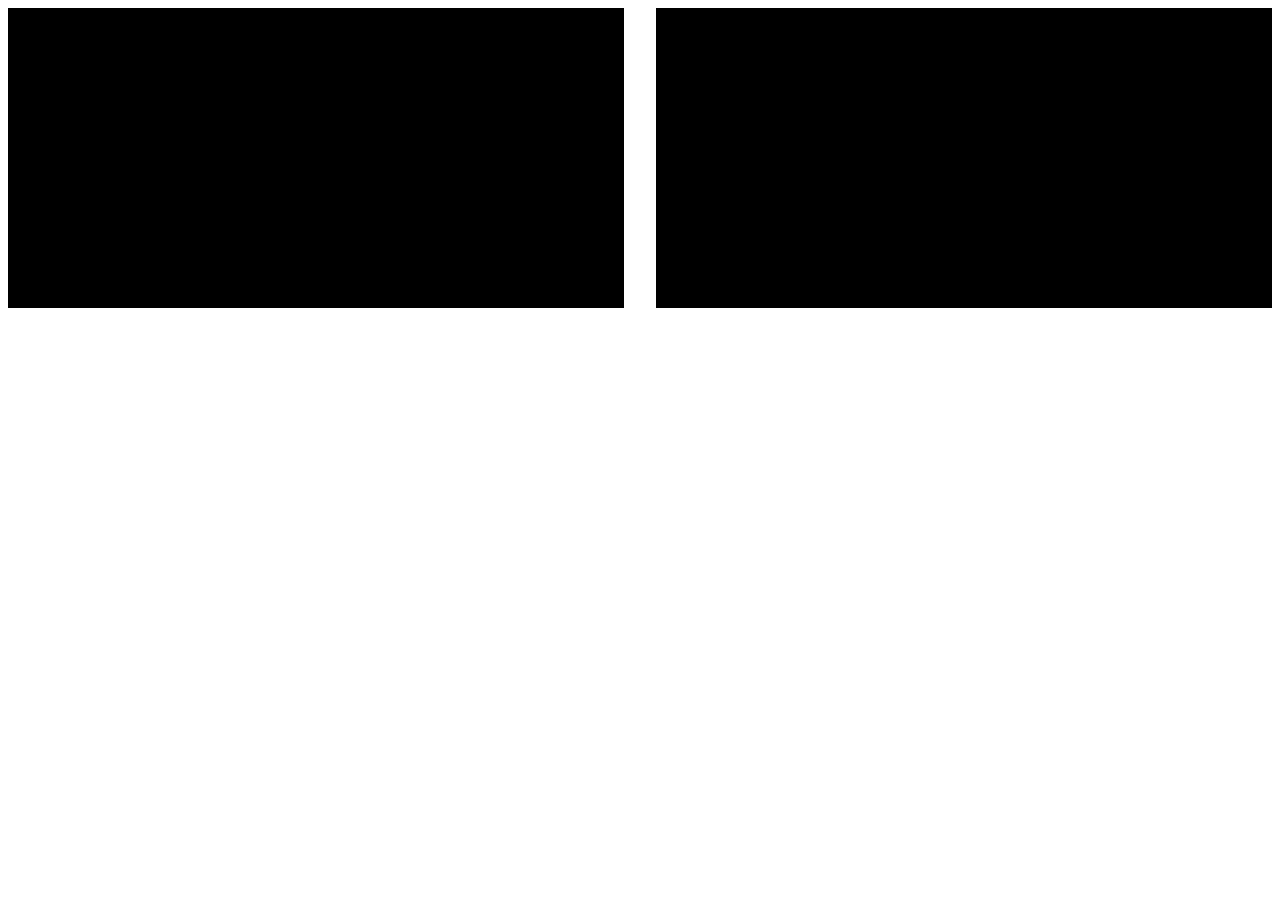
==== index.html @ 0721bdba "peer to peer channel established" ====
<!DOCTYPE html>
<html lang="en">
<head>
    <meta charset="UTF-8">
    <meta name="viewport" content="width=device-width, initial-scale=1.0">
    <title>CLASSCONNECT</title>
    <link rel="stylesheet" href="main.css">
</head>
<body>
    <div id="videos">
        <video class="video-player" id="user-1" autoplay playsinline></video>
        <video class="video-player" id="user-2" autoplay playsinline></video>
    </div>
    <script src="agora-rtm-sdk-1.4.4.js"></script>
    <script src="main.js"></script>
</body>
</html>
---- main.css ----
#videos{
    display:grid;
    grid-template-columns: 1fr 1fr;
    gap:2em;
}
.video-player{
    background-color: black;
    width:100%;
    height:300px;
}
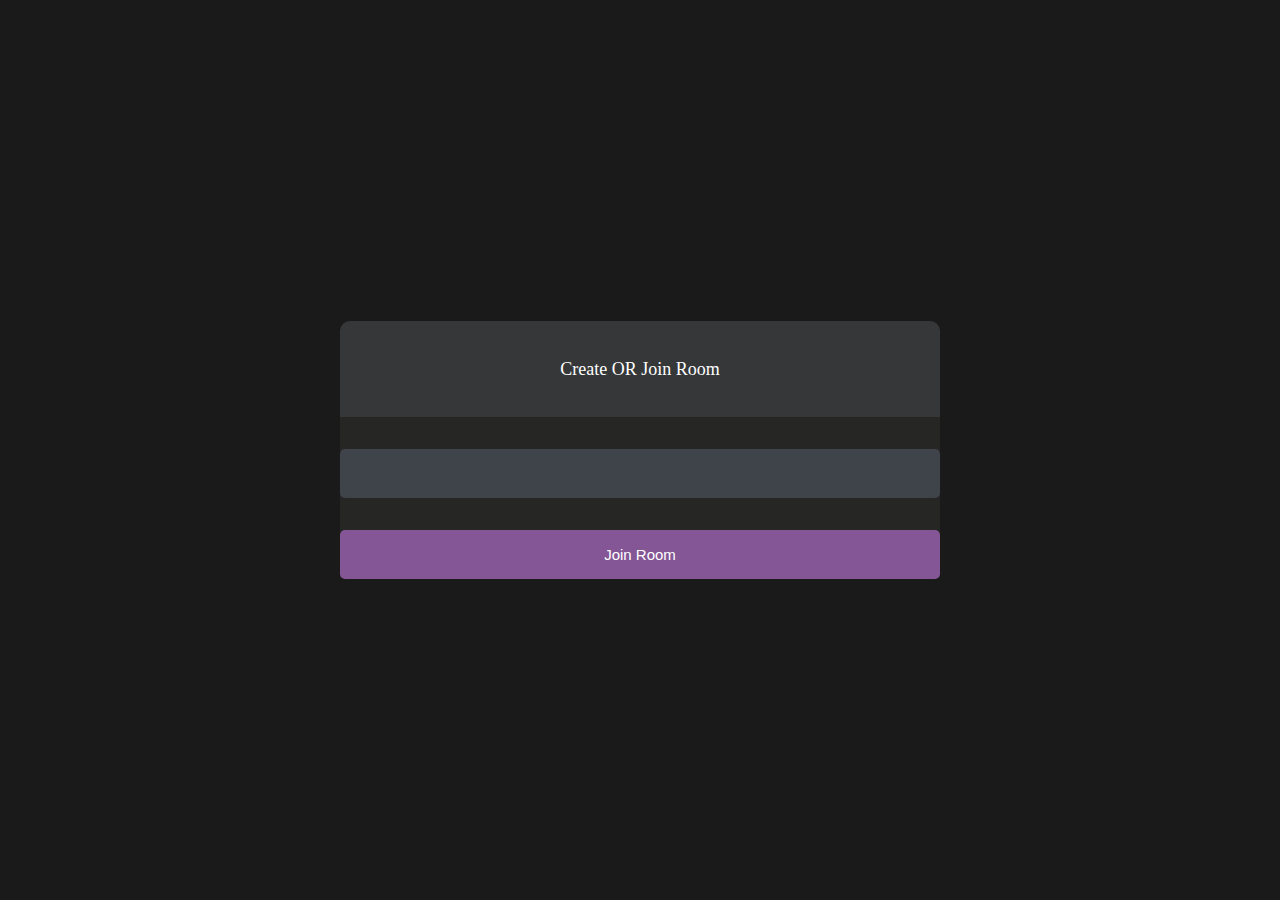
==== commit 25e59133: "peer to peer video conference done" ====
--- a/index.html
+++ b/index.html
@@ -3,7 +3,7 @@
 <head>
     <meta charset="UTF-8">
     <meta name="viewport" content="width=device-width, initial-scale=1.0">
-    <title>CLASSCONNECT</title>
+    <title>ClassConnect</title>
     <link rel="stylesheet" href="main.css">
 </head>
 <body>
@@ -11,7 +11,23 @@
         <video class="video-player" id="user-1" autoplay playsinline></video>
         <video class="video-player" id="user-2" autoplay playsinline></video>
     </div>
+    <div id="controls">
+        <div class="control-container" id="camera-btn">
+            <img src="icons/camera.png"/>
+        </div>
+
+        <div class="control-container" id="mic-btn">
+            <img src="icons/mic.png"/>
+        </div>
+        <a href="lobby.html">
+            <div class="control-container" id="leave-btn">
+            <img src="icons/phone.png"/>
+            </div>
+        </a>
+
+    </div>
+</body>    
     <script src="agora-rtm-sdk-1.4.4.js"></script>
     <script src="main.js"></script>
-</body>
+
 </html>--- a/main.css
+++ b/main.css
@@ -1,10 +1,76 @@
+*{
+    margin:0;
+    padding:0;
+    box-sizing:border-box;
+}
+
+
+
 #videos{
     display:grid;
-    grid-template-columns: 1fr 1fr;
-    gap:2em;
+    grid-template-columns: 1fr ;
+    height:100%;
+    overflow: hidden;
 }
 .video-player{
     background-color: black;
     width:100%;
-    height:300px;
+    height:100%;
+    object-fit: cover;
+}
+
+#user-2{
+    display:none;
+}
+
+.smallFrame{
+    position:fixed;
+    top:20px;
+    left:20px;
+    height:170px;
+    width:300px;
+    border-radius: 5px;
+    border:2px solid #b366f9;
+    -webkit-box-shadow: 3px 3px 15px -1px rgba(0,0,0,0.77);
+    box-shadow: 3px 3px 15px -1px rgba(0,0,0,0.77);
+    z-index: 999;
+}
+
+
+#controls{
+    position:fixed;
+    bottom:20px;
+    left:50%;
+    transform: translate(-50%);
+    display:flex;
+    gap:1em;
+}
+
+.control-container{
+    background-color:green;
+    padding: 20px;
+    border-radius: 50%;
+    display:flex;
+    justify-content: center;
+    align-items:center;
+    cursor:pointer;
+}
+.control-container img{
+    height: 30px;
+    width:30px;
+}
+#leave-btn{
+    background-color: rgb(255,80,80,1);
+}
+
+@media screen and (max-width:600px) {
+    .smallFrame{
+        height: 80px;
+        width: 120px;
+    }
+
+    .control-container img{
+        height: 20px;
+        width: 20px;
+    }
 }